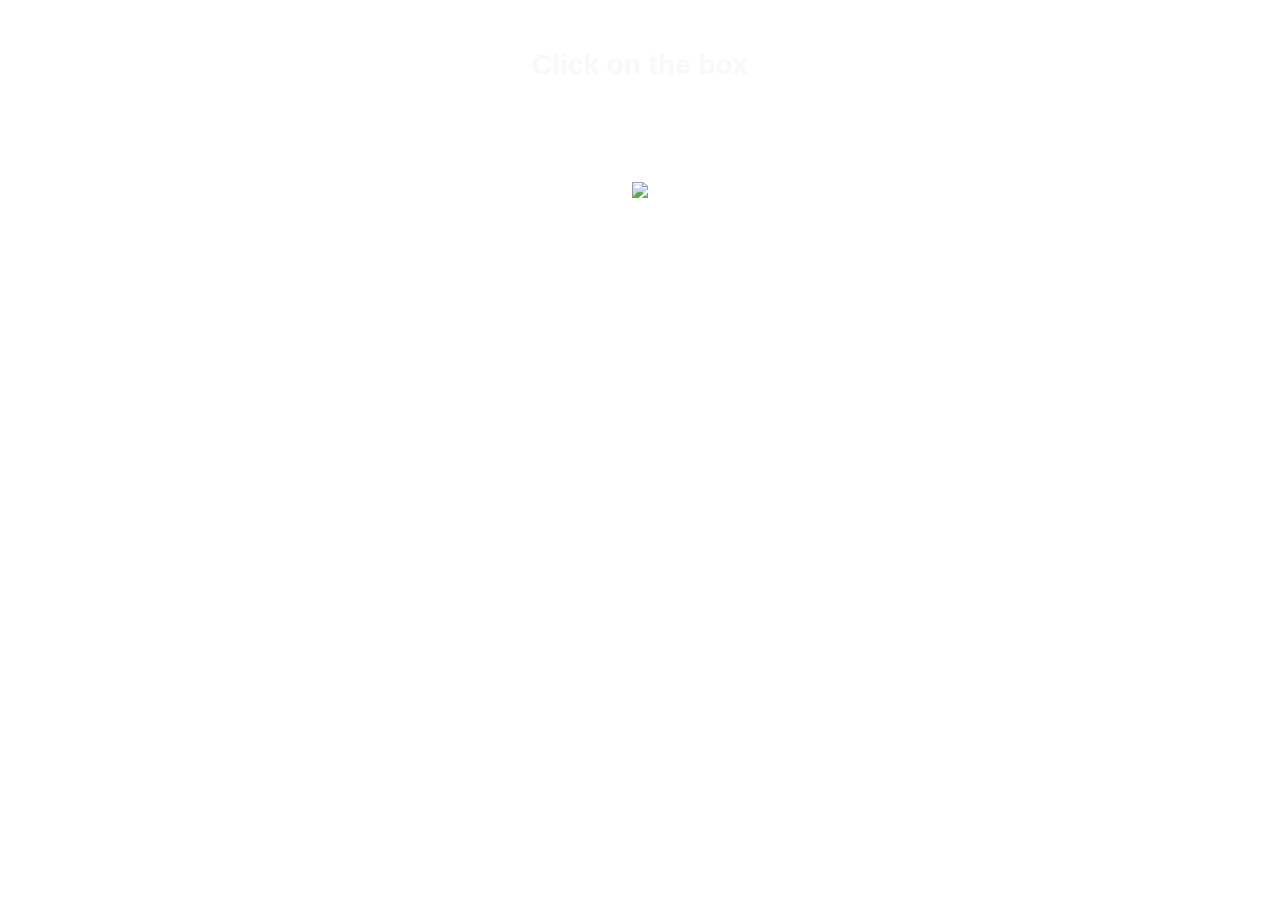
==== gifts/index.html @ 96fdc231 "Create index.html" ====
<!DOCTYPE html>
<html lang="en" >
<head>
  <meta charset="UTF-8">
  <title>GIFT A SMILE</title>
  <link rel='stylesheet' href='https://cdnjs.cloudflare.com/ajax/libs/twitter-bootstrap/4.1.3/css/bootstrap.min.css'><link rel="stylesheet" href="./style.css">

</head>
<body>
<!-- partial:index.partial.html -->
<div class="container">
  <div class="row">
    <div class="col-12">
      <h3 class="text-center text-light my-5"><strong>Click on the box</strong></h3>
    </div>
    <div class="col-12 mt-5 d-flex justify-content-center">
      <div class="box">
        <div class="box-body">
          <img class="img" src="./click.png">
          <!-- <div class="container">
            <img class="img" src="https://via.placeholder.com/150">
            <button class="btn">Click Here</button>
          </div> -->
          <div class="box-lid">
            
            <div class="box-bowtie"></div>
            
          </div>
        </div>
      </div>
    </div>
  </div>
</div>
<!-- partial -->
  
</body>
</html>
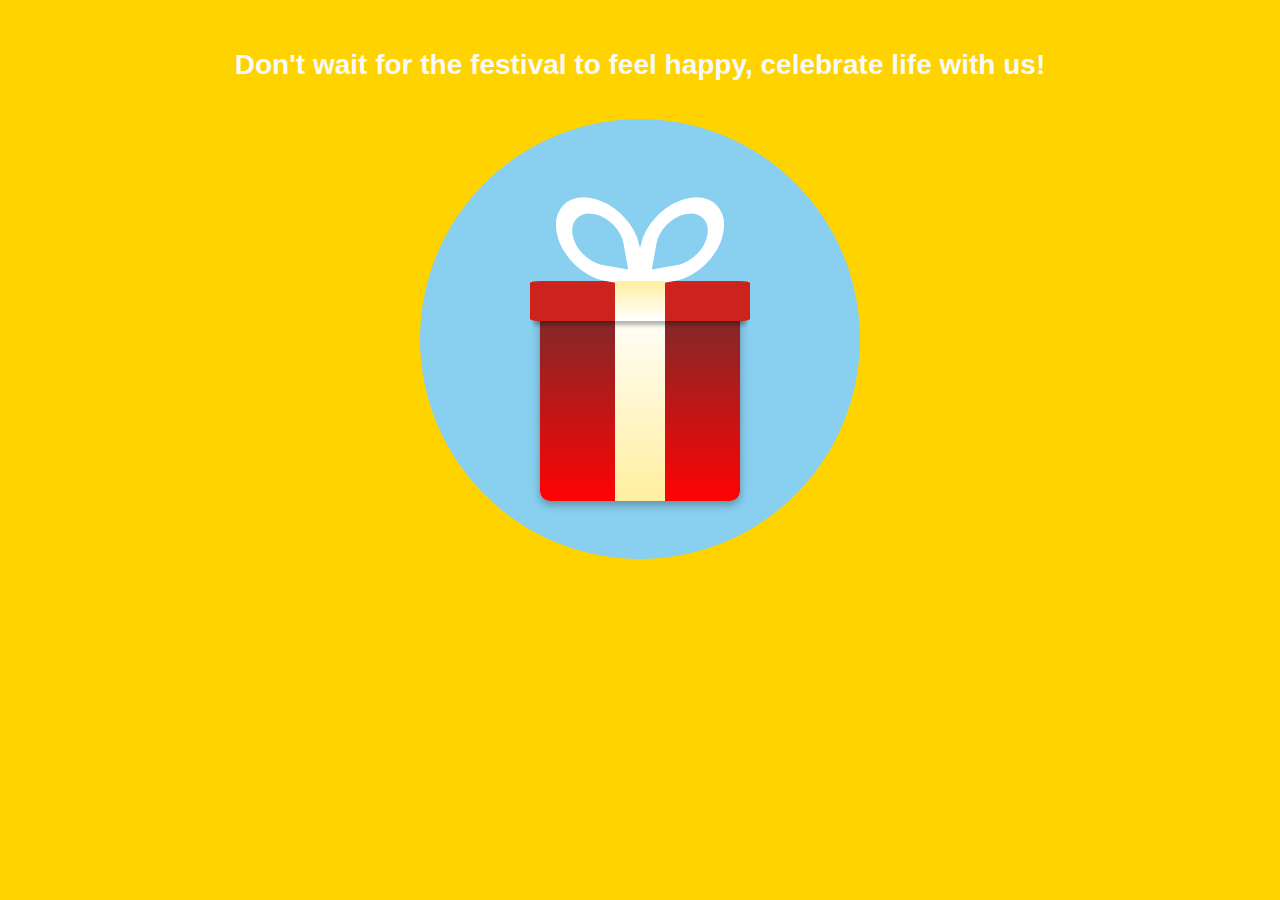
==== commit 0749a2e3: "Update index.html" ====
--- a/gifts/index.html
+++ b/gifts/index.html
@@ -11,7 +11,7 @@
 <div class="container">
   <div class="row">
     <div class="col-12">
-      <h3 class="text-center text-light my-5"><strong>Click on the box</strong></h3>
+      <h3 class="text-center text-light my-5"><strong>Don't wait for the festival to feel happy, celebrate life with us!</strong></h3>
     </div>
     <div class="col-12 mt-5 d-flex justify-content-center">
       <div class="box">
--- a/gifts/style.css
+++ b/gifts/style.css
@@ -0,0 +1,281 @@
+body {
+  background: #FFD300;
+}
+
+.box {
+  position: relative;
+}
+.box::before {
+  content: "";
+  width: 440px;
+  height: 440px;
+  background-color: #89cff0;
+  position: absolute;
+  z-index: -1;
+  top: 50%;
+  left: 50%;
+  -webkit-transform: translate(-50%, -50%);
+          transform: translate(-50%, -50%);
+  border-radius: 50%;
+}
+.box-body {
+  position: relative;
+  height: 200px;
+  width: 200px;
+  margin-top: 123.3333333333px;
+  background-color: #cc231e;
+  border-bottom-left-radius: 5%;
+  border-bottom-right-radius: 5%;
+  box-shadow: 0px 4px 8px 0px rgba(0, 0, 0, 0.3);
+  background: linear-gradient(#762c2c,#ff0303);
+}
+.box-body .img{
+  opacity: 0;
+  ransform: translateY(0%);
+  transition: all 0.5s;
+  margin: 0 auto;
+  display: block;
+}
+.box-body:hover {
+  cursor: pointer;
+  -webkit-animation: box-body 1s forwards ease-in-out;
+          animation: box-body 1s forwards ease-in-out;
+}
+.box-body:hover .img{
+  opacity: 1;
+  z-index: 0;
+  transform: translateY(-157px);
+
+
+   
+}
+.box-body:hover .box-lid {
+  -webkit-animation: box-lid 1s forwards ease-in-out;
+          animation: box-lid 1s forwards ease-in-out;
+}
+.box-body:hover .box-bowtie::before {
+  -webkit-animation: box-bowtie-left 1.1s forwards ease-in-out;
+          animation: box-bowtie-left 1.1s forwards ease-in-out;
+}
+.box-body:hover .box-bowtie::after {
+  -webkit-animation: box-bowtie-right 1.1s forwards ease-in-out;
+          animation: box-bowtie-right 1.1s forwards ease-in-out;
+}
+.box-body::after {
+  content: "";
+  position: absolute;
+  top: 0;
+  bottom: 0;
+  left: 50%;
+  -webkit-transform: translateX(-50%);
+          transform: translateX(-50%);
+  width: 50px;
+  background: linear-gradient(#ffffff,#ffefa0)
+}
+.box-lid {
+  position: absolute;
+  z-index: 1;
+  left: 50%;
+  -webkit-transform: translateX(-50%);
+          transform: translateX(-50%);
+  bottom: 90%;
+  height: 40px;
+  background-color: #cc231e;
+  height: 40px;
+  width: 220px;
+  border-radius: 5%;
+  box-shadow: 0 8px 4px -4px rgba(0, 0, 0, 0.3);
+}
+.box-lid::after {
+  content: "";
+  position: absolute;
+  top: 0;
+  bottom: 0;
+  left: 50%;
+  -webkit-transform: translateX(-50%);
+          transform: translateX(-50%);
+  width: 50px;
+  background: linear-gradient(#ffefa0,#fff)
+}
+.box-bowtie {
+  z-index: 1;
+  height: 100%;
+}
+.box-bowtie::before, .box-bowtie::after {
+  content: "";
+  width: 83.3333333333px;
+  height: 83.3333333333px;
+  border: 16.6666666667px solid white;
+  border-radius: 50% 50% 0 50%;
+  position: absolute;
+  bottom: 99%;
+  z-index: -1;
+}
+
+/* .container {
+  position: relative;
+  width: 100%;
+} */
+
+/* .container .img{
+  width: 90%;
+  height: 90%;
+} */
+
+/* .container .btn{
+  position: absolute;
+  top: 50%;
+  left: 50%;
+  transform: translate(-50%, -50%);
+  -ms-transform: translate(-50%, -50%);
+  background-color: blueviolet;
+  color: white;
+  border:none;
+  cursor: pointer;
+  border-radius: 5px;
+  text-align: center;
+}
+
+.container .btn:hover{
+  background-color: black;
+} */
+
+
+.box-bowtie::before {
+  left: 50%;
+  -webkit-transform: translateX(-100%) skew(10deg, 10deg);
+          transform: translateX(-100%) skew(10deg, 10deg);
+}
+.box-bowtie::after {
+  left: 50%;
+  -webkit-transform: translateX(0%) rotate(90deg) skew(10deg, 10deg);
+          transform: translateX(0%) rotate(90deg) skew(10deg, 10deg);
+}
+
+@-webkit-keyframes box-lid {
+  0%,
+  42% {
+    -webkit-transform: translate3d(-50%, 0%, 0) rotate(0deg);
+            transform: translate3d(-50%, 0%, 0) rotate(0deg);
+  }
+  60% {
+    -webkit-transform: translate3d(-85%, -230%, 0) rotate(-25deg);
+            transform: translate3d(-85%, -230%, 0) rotate(-25deg);
+  }
+  90%, 100% {
+    -webkit-transform: translate3d(-119%, 225%, 0) rotate(-70deg);
+            transform: translate3d(-119%, 225%, 0) rotate(-70deg);
+  }
+}
+
+@keyframes box-lid {
+  0%,
+  42% {
+    -webkit-transform: translate3d(-50%, 0%, 0) rotate(0deg);
+            transform: translate3d(-50%, 0%, 0) rotate(0deg);
+  }
+  60% {
+    -webkit-transform: translate3d(-85%, -230%, 0) rotate(-25deg);
+            transform: translate3d(-85%, -230%, 0) rotate(-25deg);
+  }
+  90%, 100% {
+    -webkit-transform: translate3d(-119%, 225%, 0) rotate(-70deg);
+            transform: translate3d(-119%, 225%, 0) rotate(-70deg);
+  }
+}
+@-webkit-keyframes box-body {
+  0% {
+    -webkit-transform: translate3d(0%, 0%, 0) rotate(0deg);
+            transform: translate3d(0%, 0%, 0) rotate(0deg);
+  }
+  25% {
+    -webkit-transform: translate3d(0%, 25%, 0) rotate(20deg);
+            transform: translate3d(0%, 25%, 0) rotate(20deg);
+  }
+  50% {
+    -webkit-transform: translate3d(0%, -15%, 0) rotate(0deg);
+            transform: translate3d(0%, -15%, 0) rotate(0deg);
+  }
+  70% {
+    -webkit-transform: translate3d(0%, 0%, 0) rotate(0deg);
+            transform: translate3d(0%, 0%, 0) rotate(0deg);
+  }
+}
+@keyframes box-body {
+  0% {
+    -webkit-transform: translate3d(0%, 0%, 0) rotate(0deg);
+            transform: translate3d(0%, 0%, 0) rotate(0deg);
+  }
+  25% {
+    -webkit-transform: translate3d(0%, 25%, 0) rotate(20deg);
+            transform: translate3d(0%, 25%, 0) rotate(20deg);
+  }
+  50% {
+    -webkit-transform: translate3d(0%, -15%, 0) rotate(0deg);
+            transform: translate3d(0%, -15%, 0) rotate(0deg);
+  }
+  70% {
+    -webkit-transform: translate3d(0%, 0%, 0) rotate(0deg);
+            transform: translate3d(0%, 0%, 0) rotate(0deg);
+  }
+}
+@-webkit-keyframes box-bowtie-right {
+  0%,
+  50%,
+  75% {
+    -webkit-transform: translateX(0%) rotate(90deg) skew(10deg, 10deg);
+            transform: translateX(0%) rotate(90deg) skew(10deg, 10deg);
+  }
+  90%,
+  100% {
+    -webkit-transform: translate(-50%, -15%) rotate(45deg) skew(10deg, 10deg);
+            transform: translate(-50%, -15%) rotate(45deg) skew(10deg, 10deg);
+    box-shadow: 0px 4px 8px -4px rgba(0, 0, 0, 0.3);
+  }
+}
+@keyframes box-bowtie-right {
+  0%,
+  50%,
+  75% {
+    -webkit-transform: translateX(0%) rotate(90deg) skew(10deg, 10deg);
+            transform: translateX(0%) rotate(90deg) skew(10deg, 10deg);
+  }
+  90%,
+  100% {
+    -webkit-transform: translate(-50%, -15%) rotate(45deg) skew(10deg, 10deg);
+            transform: translate(-50%, -15%) rotate(45deg) skew(10deg, 10deg);
+    box-shadow: 0px 4px 8px -4px rgba(0, 0, 0, 0.3);
+  }
+}
+@-webkit-keyframes box-bowtie-left {
+  0% {
+    -webkit-transform: translateX(-100%) rotate(0deg) skew(10deg, 10deg);
+            transform: translateX(-100%) rotate(0deg) skew(10deg, 10deg);
+  }
+  50%,
+  75% {
+    -webkit-transform: translate(-50%, -15%) rotate(45deg) skew(10deg, 10deg);
+            transform: translate(-50%, -15%) rotate(45deg) skew(10deg, 10deg);
+  }
+  90%,
+  100% {
+    -webkit-transform: translateX(-100%) rotate(0deg) skew(10deg, 10deg);
+            transform: translateX(-100%) rotate(0deg) skew(10deg, 10deg);
+  }
+}
+@keyframes box-bowtie-left {
+  0% {
+    -webkit-transform: translateX(-100%) rotate(0deg) skew(10deg, 10deg);
+            transform: translateX(-100%) rotate(0deg) skew(10deg, 10deg);
+  }
+  50%,
+  75% {
+    -webkit-transform: translate(-50%, -15%) rotate(45deg) skew(10deg, 10deg);
+            transform: translate(-50%, -15%) rotate(45deg) skew(10deg, 10deg);
+  }
+  90%,
+  100% {
+    -webkit-transform: translateX(-100%) rotate(0deg) skew(10deg, 10deg);
+            transform: translateX(-100%) rotate(0deg) skew(10deg, 10deg);
+  }
+}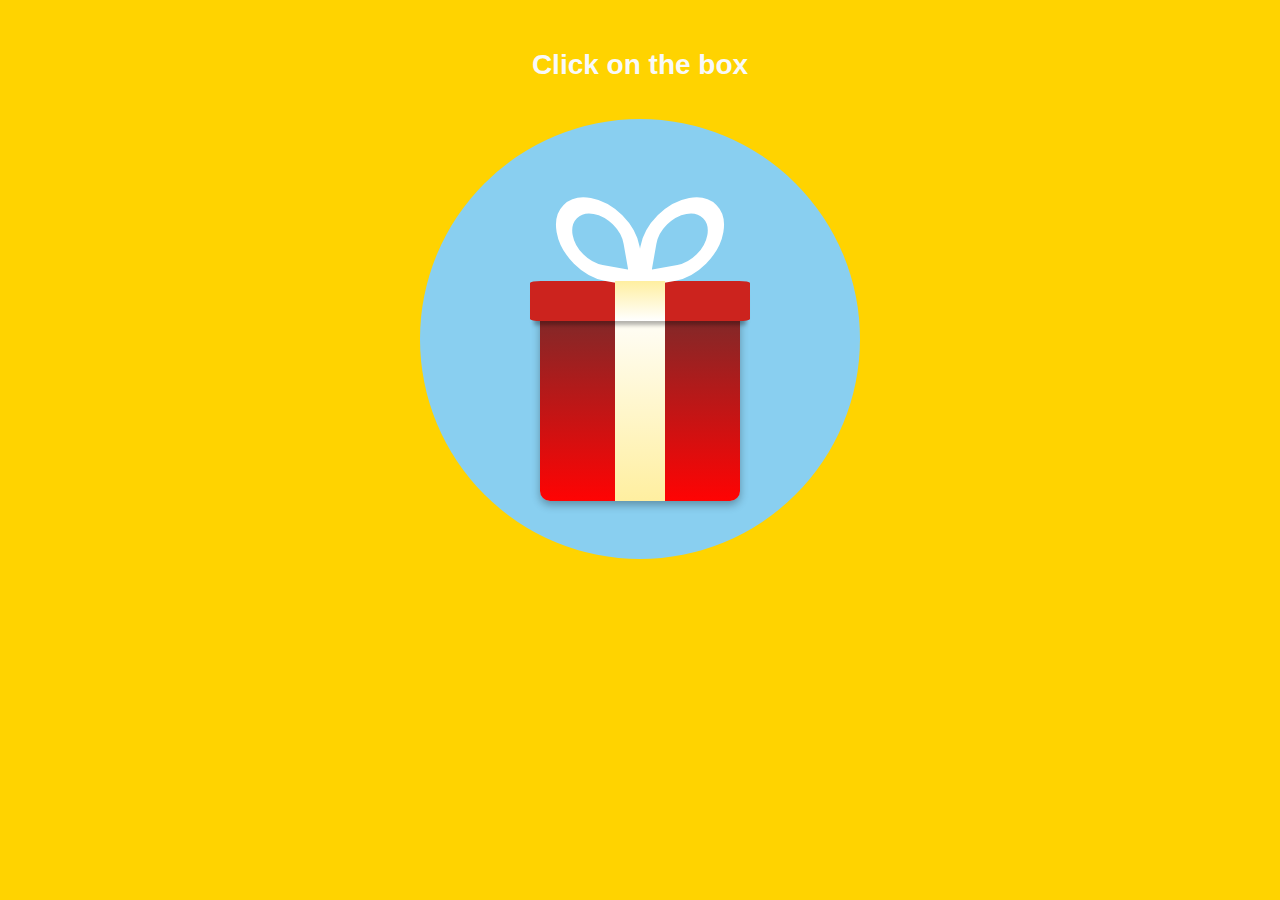
==== commit 1d7c2824: "Update index.html" ====
--- a/gifts/index.html
+++ b/gifts/index.html
@@ -11,12 +11,12 @@
 <div class="container">
   <div class="row">
     <div class="col-12">
-      <h3 class="text-center text-light my-5"><strong>Don't wait for the festival to feel happy, celebrate life with us!</strong></h3>
+      <h3 class="text-center text-light my-5"><strong>Click on the box</strong></h3>
     </div>
     <div class="col-12 mt-5 d-flex justify-content-center">
       <div class="box">
         <div class="box-body">
-          <img class="img" src="./click.png">
+          <img class="img" id="test" src="./click.png">
           <!-- <div class="container">
             <img class="img" src="https://via.placeholder.com/150">
             <button class="btn">Click Here</button>
@@ -31,6 +31,41 @@
     </div>
   </div>
 </div>
+<div id="contactform">
+  <form id="contact-form" class="contact-form" action="#" method="post">
+    <h1>Popup Form</h1>
+    <ul>
+      <li class="comment">
+        <!--Tip: textarea breaks if tags are not in the same line or broken up somehow -->
+        <textarea class="text-comment" rows="2" id="text" spellcheck="false" placeholder="Say something." min-length="2" max-length="500" required></textarea>
+        <label for="message">Message</label>
+        <span class="notification"></span>
+        <span class="required"><strong><small><em> (required)</em></small></strong></span>
+        <span class="char-counter"></span>
+      </li>
+      <li class="name">
+        <input type="text" class="input-name" name="name" placeholder="ie. Joe McDoodle" spellcheck="false" min-length="2" max-length="40" required />
+        <label for="name">Name</label>
+        <span class="notification"></span>
+        <span class="required"><strong><small><em> (required)</em></small></strong></span>
+        <span class="char-counter"></span>
+      </li>
+      <li class="email">
+        <input type="email" class="input-email" name="email" placeholder="ie. my@email.com" spellcheck="false" min-length="2" max-length="30" required />
+        <label for="email">Email</label>
+        <span class="notification"></span>
+        <span class="required"><strong><small><em> (required)</em></small></strong></span>
+        <span class="char-counter"></span>
+      </li>
+    </ul>
+    <!-- Submit -->
+    <div class="form-btn">
+      <input id="input-submit" class="input-submit" type="submit" value="Submit" id="submit" />
+    </div>
+  </form>
+</div>
+<!-- partial -->
+  <script  src="./script.js"></script>
 <!-- partial -->
   
 </body>
--- a/gifts/style.css
+++ b/gifts/style.css
@@ -278,4 +278,306 @@
     -webkit-transform: translateX(-100%) rotate(0deg) skew(10deg, 10deg);
             transform: translateX(-100%) rotate(0deg) skew(10deg, 10deg);
   }
-}+}
+.holder {
+  width:100%;
+  height:400px;
+  text-align:center;
+  margin-top:50px;
+  font-size:200%;
+}
+
+form {
+  font-family: 'Titillium Web', sans-serif !important;
+}
+
+#contactform {
+  display:none;
+  position:fixed;
+  margin:0;  padding:0;
+  left:0; top:0;
+  height:100%;
+  width:100%;
+  background:rgba(0, 0, 0, 0.2);
+}
+
+.contact-form {
+  top:50px;
+}
+
+.center {
+    margin-left: auto;
+    margin-right: auto;
+}
+
+/*float*/
+.pull-left { float: left; }
+.pull-right { float: left; }
+
+
+.txt-center { text-align: center; }
+
+
+button,
+input,
+select,
+textarea {
+    font-size: 100%; 
+    margin: 0;
+    vertical-align: baseline; 
+}
+
+button::-moz-focus-inner,
+input::-moz-focus-inner { 
+    border: 0;
+    padding: 0;
+}
+
+textarea {
+    overflow: auto; 
+    padding-left: 3px;
+    vertical-align: top; 
+}
+
+#contact-form {
+    background-color: #FFF;
+}
+
+#contact-form ul {
+    list-style: none;
+    margin: 0;
+    padding: 0;
+}
+
+#contact-form li {
+    position: relative; 
+}
+
+input:required,
+input:invalid,
+input:valid,
+textarea:required,
+textarea:invalid,
+textarea:valid {
+    box-shadow:none !important;
+}
+
+input, 
+textarea {
+    display: block; 
+    border: 0;
+    background-color: transparent;
+    margin-top: 15px;
+    margin-bottom: 15px;
+}
+
+::-webkit-input-placeholder,
+:-moz-placeholder,
+::-moz-placeholder,
+:-ms-input-placeholder {  
+    color: #FFF;
+    opacity: .2 !important;
+}
+
+label {
+    display: inline-block;
+    position: absolute; 
+    margin-top: -64px;
+    font-size: 1em;
+    font-weight: bold;
+    color: #333;
+    opacity: .5;
+    opacity: 1;
+    -webkit-transition: transform  100ms ease-out,
+                        opacity    300ms ease-in-out,
+                        color      200ms ease-out, 
+                        margin     200ms ease-out;
+            transition: transform  100ms ease-out,
+                        opacity    300ms ease-in-out,
+                        color      200ms ease-out, 
+                        margin     200ms ease-out;
+}
+
+input, 
+textarea { 
+    position: relative;
+    width: 100%;
+    margin-bottom: 35px ; 
+    padding-top: 1.2em;
+    padding-bottom: .45em;
+    outline: 0;
+    resize: none;
+    overflow: hidden;
+    border-bottom: 1px solid #CECECE;
+    -webkit-transition: text-indent  400ms ease-out,
+                        transform    225ms ease-out,
+                        opacity      225ms ease-in-out,
+                        border       300ms ease-out, 
+                        color        300ms ease-out;
+            transition: text-indent  400ms ease-out,
+                        transform    225ms ease-out,
+                        opacity      225ms ease-in-out,
+                        border       300ms ease-out, 
+                        color        300ms ease-out;
+}
+
+input { 
+    text-indent: -999px; 
+}
+
+input:focus,
+textarea:focus {
+    color: #777;
+    border-bottom: 3px solid rgba(0, 161, 217, 1);
+    opacity: 1;
+    text-indent: 0;
+}
+
+input[type=url]:focus {
+    color: #777;
+    border-bottom: 3px solid rgba(0, 161, 217, 1) !important;
+    opacity: 1;
+    text-indent: 0;
+}
+
+input[type=url]:focus ~ .required {
+    opacity: 1 !important;
+}
+
+input:focus + label {
+    margin-top: -90px;
+    opacity: 1;
+    color: rgba(0, 161, 217, 1);
+}
+
+textarea:focus + label {
+    margin-top: -115px;
+    opacity: 1;
+    color: rgba(0, 161, 217, 1);
+}
+
+input:focus ~ .required {
+    opacity: 1;
+}
+
+textarea { 
+    text-indent: -999px; 
+    padding-bottom: 15px;
+    height: auto;
+    resize: none;
+}
+
+input[type=submit] {
+    margin-top: 2.2em;
+    margin-bottom: 1em;
+    padding: .7em 1em ;
+    width: 100%;
+    cursor: pointer;
+    border: 0;
+    background-color: #2BB673;
+    color: #FFF !important;
+    font-weight: bold;
+    font-size: 1.3em;
+    border: 0;
+    opacity: 1 !important;
+    text-indent: 0;
+    -webkit-transform: none;
+            transform: none;
+}
+
+/*NOTIFICATIONS*/
+.required {
+    position: absolute;
+    margin-top: -26px;
+    /*margin-left: 59%;*/
+    opacity: 0;
+    color: rgba(0, 161, 217, 1);
+    font-style: italic;
+    font-weight: bold;
+    font-size: .9em;
+    -webkit-transition: opacity 200ms ease-out;
+            transition: opacity 200ms ease-out;
+}
+
+.notification {
+    position: absolute;
+    color: rgba(242, 48, 65, 0.95);
+    margin-top: -25px;
+    margin-bottom: 30px;
+    opacity: 0;
+    font-size: .9em;
+    font-weight: bold;
+    -webkit-transition: opacity  325ms ease-out;
+            transition: opacity  325ms ease-out;
+}
+
+.char-counter {
+    position: absolute;
+    color: rgba(0, 161, 217, 1);
+    margin-top: -25px;
+    margin-bottom: 30px;
+    opacity: 1;
+    font-size: .9em;
+    font-weight: bold;
+    -webkit-transition: opacity  325ms ease-out;
+            transition: opacity  325ms ease-out;   
+}
+
+@media (min-width: 0px) and (max-width: 767px) {
+    h1 {
+        font-size: 1.75em;
+    }
+
+    label {
+        font-size: .9em;
+    }
+
+    #contact-form {
+        position: relative;
+        width: 300px;
+        margin: 15px auto;
+        padding: 45px 20px 30px;
+        background-color: #FFF;
+    }
+
+    .required {
+        margin-top: -24px;
+        margin-left: 76%;
+    }
+
+    textarea:focus ~ .required,
+    textarea:not(:focus) ~ .required {
+        margin-top: -24px;
+    }
+
+    textarea:focus ~ .required { opacity: 1; }
+    textarea:not(:focus) ~ .required { opacity: 0; }
+}
+
+@media (min-width: 768px) {
+    #contact-form {
+        position: relative;
+        width: 450px;
+        margin: 30px auto;
+        padding: 45px 50px 30px;
+        background-color: #FFF;
+    }
+
+    .required {
+        margin-top: -25px;
+        margin-left: 82.5%;
+    }
+
+    textarea:focus ~ .required,
+    textarea:not(:focus) ~ .required {
+        margin-top: -23px;
+    }
+
+    textarea:focus ~ .required {
+        opacity: 1;
+    }
+
+    textarea:not(:focus) ~ .required {
+        opacity: 0;
+    }
+}
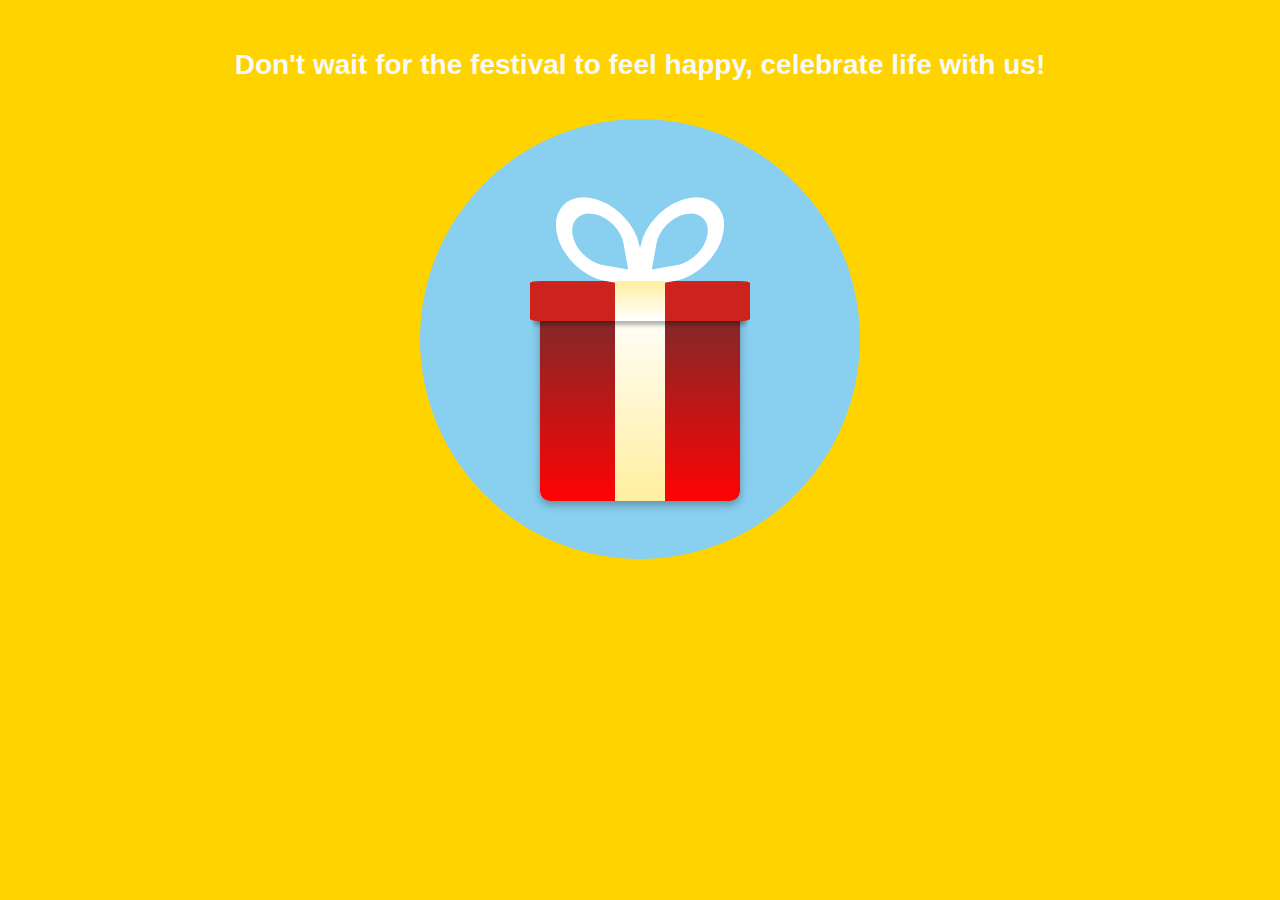
==== commit e086cd5d: "Update index.html" ====
--- a/gifts/index.html
+++ b/gifts/index.html
@@ -11,12 +11,12 @@
 <div class="container">
   <div class="row">
     <div class="col-12">
-      <h3 class="text-center text-light my-5"><strong>Click on the box</strong></h3>
+      <h3 class="text-center text-light my-5"><strong>Don't wait for the festival to feel happy, celebrate life with us!</strong></h3>
     </div>
     <div class="col-12 mt-5 d-flex justify-content-center">
       <div class="box">
         <div class="box-body">
-          <img class="img" id="test" src="./click.png">
+          <img class="img" src="./click.png">
           <!-- <div class="container">
             <img class="img" src="https://via.placeholder.com/150">
             <button class="btn">Click Here</button>
@@ -31,41 +31,6 @@
     </div>
   </div>
 </div>
-<div id="contactform">
-  <form id="contact-form" class="contact-form" action="#" method="post">
-    <h1>Popup Form</h1>
-    <ul>
-      <li class="comment">
-        <!--Tip: textarea breaks if tags are not in the same line or broken up somehow -->
-        <textarea class="text-comment" rows="2" id="text" spellcheck="false" placeholder="Say something." min-length="2" max-length="500" required></textarea>
-        <label for="message">Message</label>
-        <span class="notification"></span>
-        <span class="required"><strong><small><em> (required)</em></small></strong></span>
-        <span class="char-counter"></span>
-      </li>
-      <li class="name">
-        <input type="text" class="input-name" name="name" placeholder="ie. Joe McDoodle" spellcheck="false" min-length="2" max-length="40" required />
-        <label for="name">Name</label>
-        <span class="notification"></span>
-        <span class="required"><strong><small><em> (required)</em></small></strong></span>
-        <span class="char-counter"></span>
-      </li>
-      <li class="email">
-        <input type="email" class="input-email" name="email" placeholder="ie. my@email.com" spellcheck="false" min-length="2" max-length="30" required />
-        <label for="email">Email</label>
-        <span class="notification"></span>
-        <span class="required"><strong><small><em> (required)</em></small></strong></span>
-        <span class="char-counter"></span>
-      </li>
-    </ul>
-    <!-- Submit -->
-    <div class="form-btn">
-      <input id="input-submit" class="input-submit" type="submit" value="Submit" id="submit" />
-    </div>
-  </form>
-</div>
-<!-- partial -->
-  <script  src="./script.js"></script>
 <!-- partial -->
   
 </body>
